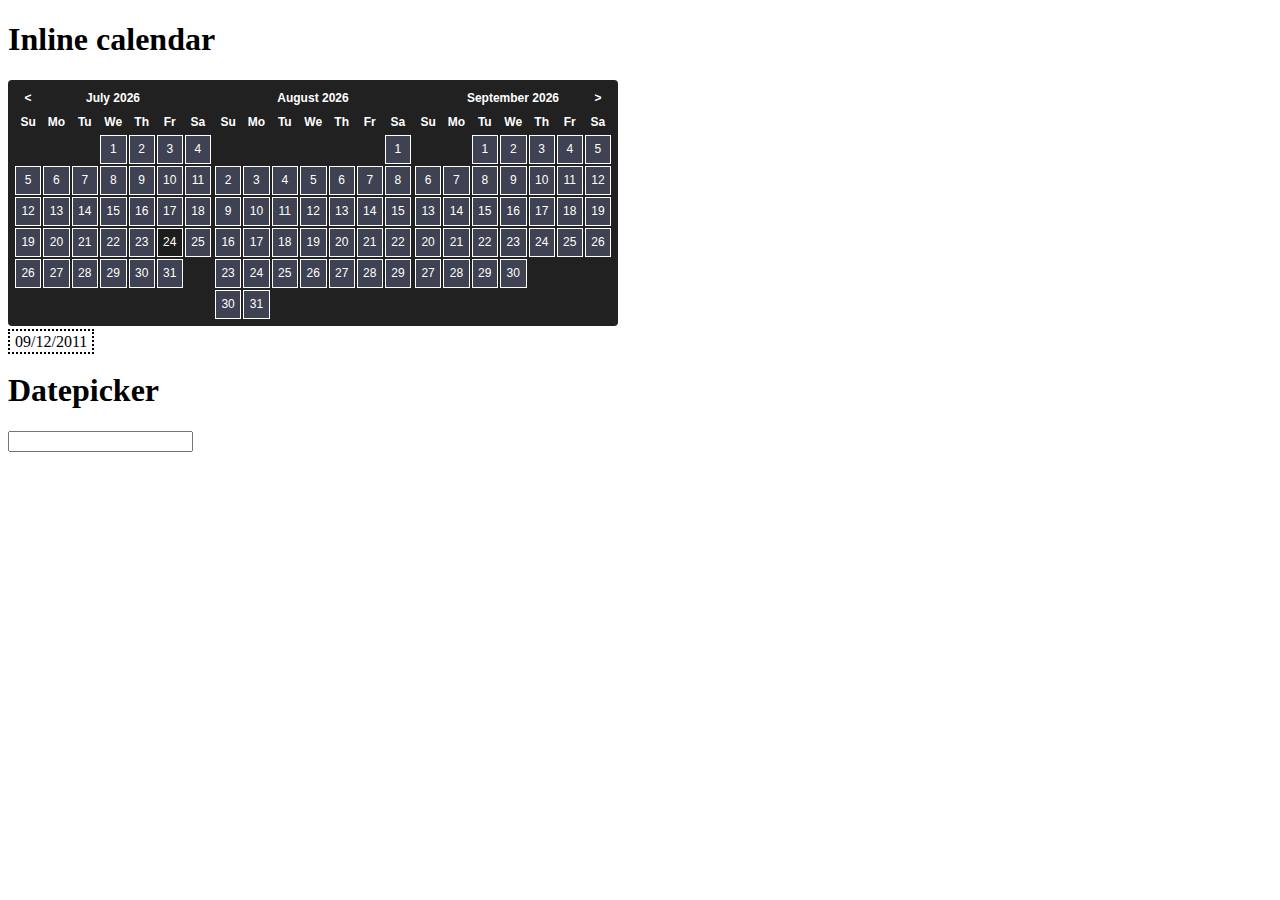
==== examples/index.html @ 51e69419 "" ====
<!doctype html>
<html>
	<head>
		<title>CalendarJS</title>
		<meta http-equiv="Content-Type" content="text/html; charset=utf-8" />
		<link type="text/css" rel="stylesheet" href="../calendar.css" />
	</head>
	<body>
		<h1>Inline calendar</h1>
		<div style="overflow: hidden; margin-bottom: 7px">
			<span id="calendar_1"></span>
		</div>
		<span id="date_1" style="border: dotted 2px #000; padding: 2px 5px;">09/12/2011</span>
				
		<h1>Datepicker</h1>
		<input type="text" name="calendar_2" id="calendar_2" />
				
		<script type="text/javascript" src="../calendar.min.js"></script>
		<script type="text/javascript">
		var cal_1 = new Calendar();
		cal_1.init({
			element: 'calendar_1',
			inline: true,
			months: 3,
			dateFormat: 'm/d/Y',
			onSelect: function (formated, date, cell) {
				document.getElementById('date_1').innerHTML = formated;
			}
		});
		var cal_2 = new Calendar();
		cal_2.init({
			element: 'calendar_2',
			weekNumbers: true,
			onOpen: function (elem) {
				//do something
			}
		});
		</script>
	</body>
</html>
---- calendar.css ----
@CHARSET "UTF-8";
.bcal-container{
	background-color: #212121;
	border-radius: 4px;
	-moz-border-radius: 4px;
	-webkit-border-radius: 4px;
	float: left;
	padding: 5px;
}
.bcal-table{
	border-collapse: separate;
	font-family: Arial, sans-serif;
	font-size: 12px;
	font-weight: normal;
	float: left;
	margin: 0;
	padding: 0;
	width: 200px;
}
.bcal-table thead{}
.bcal-table thead tr{}
.bcal-table thead th{
	background-color: #212121;
	/*border: solid 1px #fff;*/
	color: #fff;
	height: 20px;
	text-align: center;
}

.bcal-table tbody{}
.bcal-table tbody tr{}
.bcal-table tbody td{
	/*border: solid 1px #fff;*/
	color: #fff;
	cursor: pointer;
	height: 25px;
	width: 25px;
	text-align: center;
}
.bcal-table .bcal-empty{
	background-color: #212121;
}
.bcal-table .bcal-date{
	background-color: #3F4252;
	border: solid 1px #fff;
}
.bcal-table .bcal-today{
	background-color: #1d1d1d;
}
.bcal-table .bcal-week{
	border: solid 1px #fff;
	background-color: #3F3F3F;
}
.bcal-table .bcal-selected{
	background-color: #313131;
}
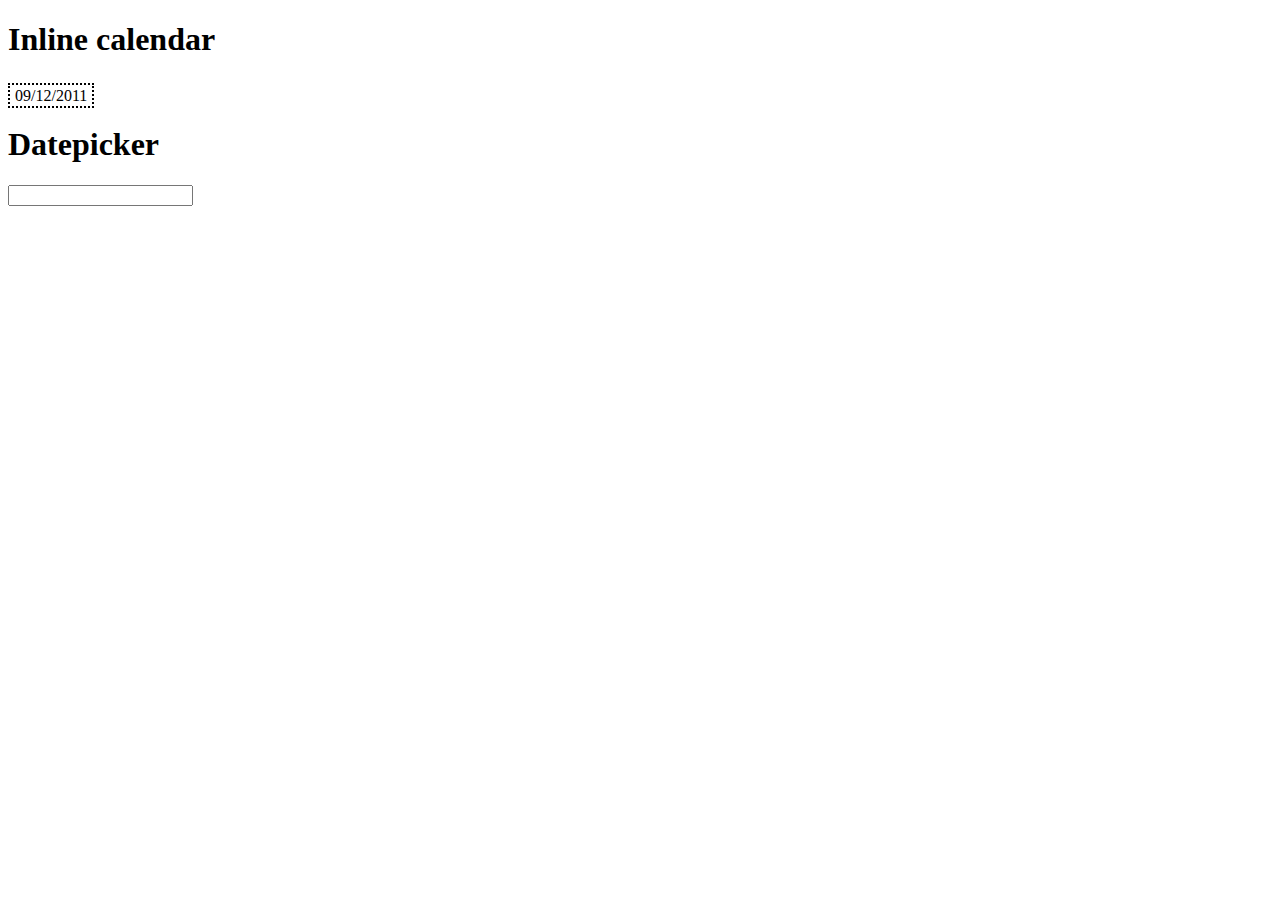
==== commit 2878bbdf: "" ====
--- a/examples/index.html
+++ b/examples/index.html
@@ -3,7 +3,7 @@
 	<head>
 		<title>CalendarJS</title>
 		<meta http-equiv="Content-Type" content="text/html; charset=utf-8" />
-		<link type="text/css" rel="stylesheet" href="../calendar.css" />
+		<link type="text/css" rel="stylesheet" href="../themes/light/calendar.css" />
 	</head>
 	<body>
 		<h1>Inline calendar</h1>
@@ -15,23 +15,22 @@
 		<h1>Datepicker</h1>
 		<input type="text" name="calendar_2" id="calendar_2" />
 				
-		<script type="text/javascript" src="../calendar.min.js"></script>
+		<script type="text/javascript" src="../calendar.js"></script>
 		<script type="text/javascript">
-		var cal_1 = new Calendar();
-		cal_1.init({
+		var cal_1 = new Calendar({
 			element: 'calendar_1',
 			inline: true,
 			months: 3,
 			dateFormat: 'm/d/Y',
-			onSelect: function (formated, date, cell) {
-				document.getElementById('date_1').innerHTML = formated;
+			onSelect: function (element, selectedDate, date, cell) {
+				document.getElementById('date_1').innerHTML = selectedDate;
 			}
 		});
-		var cal_2 = new Calendar();
-		cal_2.init({
+		var cal_2 = new Calendar({
 			element: 'calendar_2',
 			weekNumbers: true,
-			onOpen: function (elem) {
+			startDay: 1,
+			onOpen: function (element) {
 				//do something
 			}
 		});
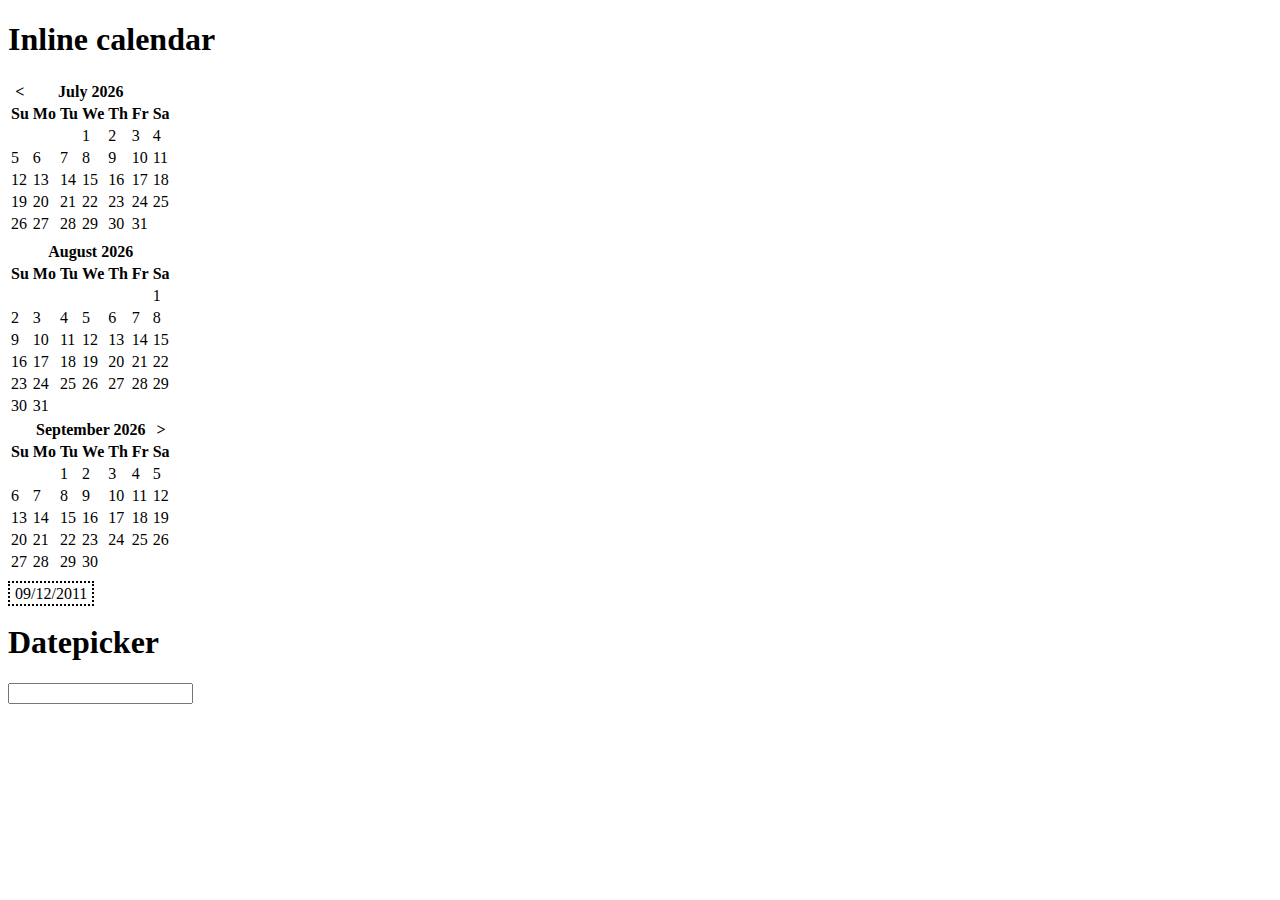
==== commit e3aba22b: "" ====
--- a/examples/index.html
+++ b/examples/index.html
@@ -30,6 +30,7 @@
 			element: 'calendar_2',
 			weekNumbers: true,
 			startDay: 1,
+			minDate: new Date(new Date().getTime() - 60*60*24*1000),
 			onOpen: function (element) {
 				//do something
 			}
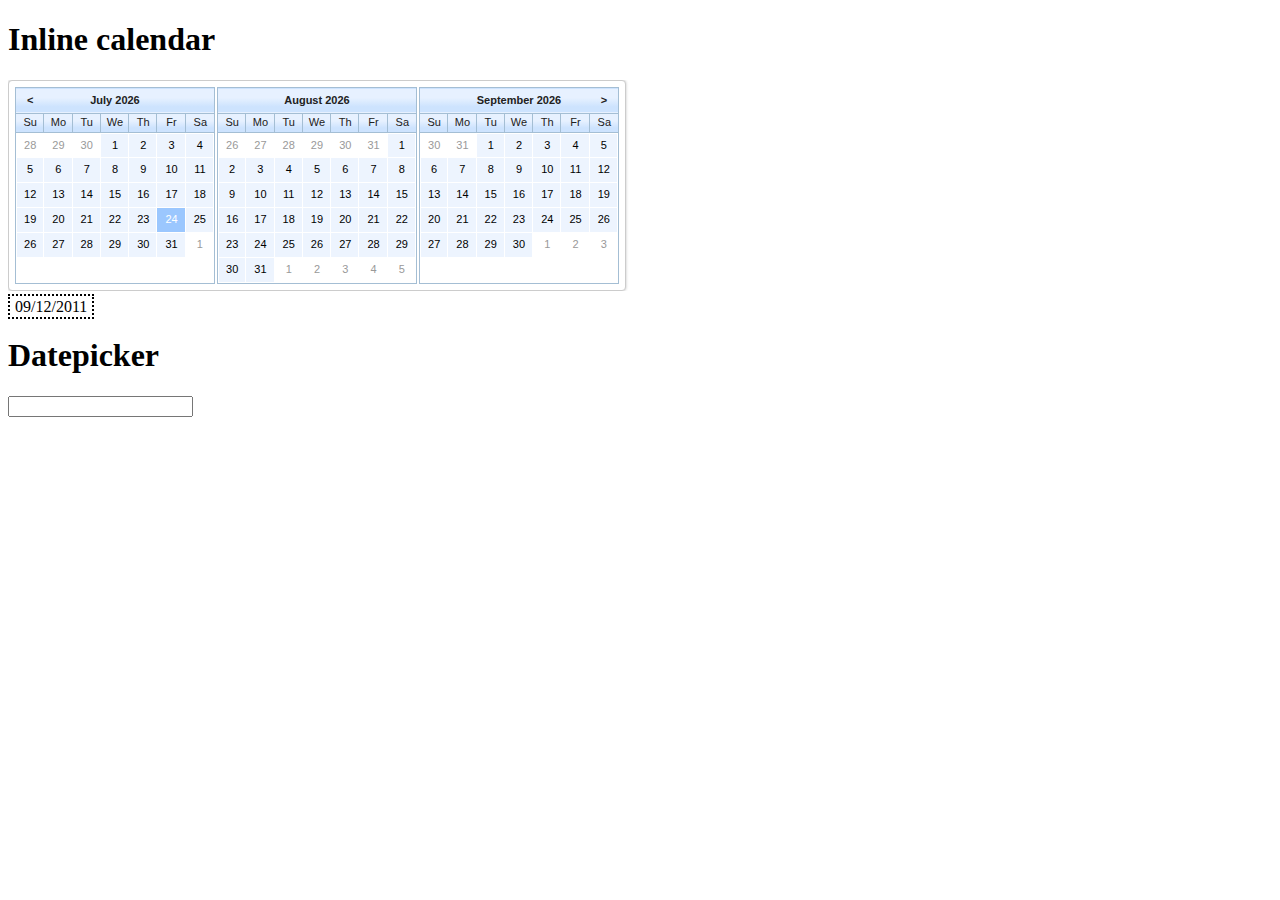
==== commit 97c05bcf: "" ====
--- a/examples/index.html
+++ b/examples/index.html
@@ -3,7 +3,7 @@
 	<head>
 		<title>CalendarJS</title>
 		<meta http-equiv="Content-Type" content="text/html; charset=utf-8" />
-		<link type="text/css" rel="stylesheet" href="../themes/light/calendar.css" />
+		<link type="text/css" rel="stylesheet" href="../themes/sky-blue/calendar.css" />
 	</head>
 	<body>
 		<h1>Inline calendar</h1>
@@ -15,7 +15,7 @@
 		<h1>Datepicker</h1>
 		<input type="text" name="calendar_2" id="calendar_2" />
 				
-		<script type="text/javascript" src="../calendar.js"></script>
+		<script type="text/javascript" src="../calendar-1.5.js"></script>
 		<script type="text/javascript">
 		var cal_1 = new Calendar({
 			element: 'calendar_1',
--- a/themes/sky-blue/calendar.css
+++ b/themes/sky-blue/calendar.css
@@ -0,0 +1,147 @@
+@CHARSET "UTF-8";
+.bcal-container{
+	background-color: #fff;
+	border-radius: 4px;
+	-moz-border-radius: 4px;
+	-webkit-border-radius: 4px;
+	float: left;
+	padding: 5px;
+	border: solid 1px #ccc;
+	box-shadow: 0 0 3px #C0C0C0;
+}
+.bcal-table{
+	border-collapse: separate;
+	border-spacing: 0;
+	border: solid 1px #A4BED4;
+	font-family: Tahoma, sans-serif;
+	font-size: 11px;
+	font-weight: normal;
+	float: left;
+	margin: 1px;
+	padding: 0;
+	width: 200px;
+}
+.bcal-table,
+.bcal-table th,
+.bcal-table td {
+	box-sizing: border-box;
+	-moz-box-sizing: border-box;
+	-webkit-box-sizing: border-box;
+}
+.bcal-table thead tr{
+	background-color: #D7E9FE;
+	border: 1px solid #A4BED4;
+	background-image: linear-gradient(bottom, rgb(205,227,254) 23%, rgb(231,241,255) 62%);
+	background-image: -o-linear-gradient(bottom, rgb(205,227,254) 23%, rgb(231,241,255) 62%);
+	background-image: -moz-linear-gradient(bottom, rgb(205,227,254) 23%, rgb(231,241,255) 62%);
+	background-image: -webkit-linear-gradient(bottom, rgb(205,227,254) 23%, rgb(231,241,255) 62%);
+	background-image: -ms-linear-gradient(bottom, rgb(205,227,254) 23%, rgb(231,241,255) 62%);
+	background-image: -webkit-gradient(
+		linear,
+		left bottom,
+		left top,
+		color-stop(0.23, rgb(205,227,254)),
+		color-stop(0.62, rgb(231,241,255))
+	);
+}
+.bcal-table thead tr:first-child{
+	line-height: 23px;
+}
+.bcal-table thead th{
+	font-weight: bold;
+	color: #212121;
+	height: 20px;
+	text-align: center;
+}
+.bcal-table tbody td{
+	color: #000;
+	cursor: pointer;
+	font-weight: normal;
+	height: 25px;
+	padding: 0 0 1px 1px;
+	width: 25px;
+	text-align: center;
+}
+.bcal-table tbody tr:first-child td{
+	border-top: solid 1px #fff;
+}
+.bcal-table tbody td:first-child{
+	border-left: solid 1px #fff;
+	padding: 0 0 1px;
+}
+.bcal-table .bcal-wday,
+.bcal-table .bcal-wnum{
+	font-weight: normal;
+	border-right: 1px solid #A4BED4;
+	border-top: 1px solid #A4BED4;
+	border-bottom: 1px solid #A4BED4;
+	padding: 1px 1px 2px 2px;
+}
+.bcal-table .bcal-wnum{
+	border-right: 1px solid #A4BED4;
+	border-bottom: 1px solid #A4BED4;
+	color: #CC6600;
+	background-image: linear-gradient(bottom, rgb(255,225,159) 23%, rgb(255,250,234) 62%);
+	background-image: -o-linear-gradient(bottom, rgb(255,225,159) 23%, rgb(255,250,234) 62%);
+	background-image: -moz-linear-gradient(bottom, rgb(255,225,159) 23%, rgb(255,250,234) 62%);
+	background-image: -webkit-linear-gradient(bottom, rgb(255,225,159) 23%, rgb(255,250,234) 62%);
+	background-image: -ms-linear-gradient(bottom, rgb(255,225,159) 23%, rgb(255,250,234) 62%);
+	background-image: -webkit-gradient(
+		linear,
+		left bottom,
+		left top,
+		color-stop(0.23, rgb(255,225,159)),
+		color-stop(0.62, rgb(255,250,234))
+	);
+}
+.bcal-table .bcal-wday:last-child{
+	border-right: none;
+}
+.bcal-table .bcal-empty{
+	background-color: #fff;
+	border-right: solid 1px #fff;
+	border-bottom: solid 1px #fff;
+	color: #999;
+	cursor: default;
+}
+.bcal-table .bcal-date{
+	background-color: #EDF4FE;
+	border-right: solid 1px #fff;
+	border-bottom: solid 1px #fff;
+}
+.bcal-table .bcal-past{
+	background-color: #f1f1f1;
+	color: #999;
+	cursor: default;
+}
+.bcal-table .bcal-today{
+	background-color: #9BC7FE;
+	color: #fff;
+}
+.bcal-table .bcal-week{
+	background-color: #FEF3DA;
+	border-right: solid 1px #fff;
+	border-bottom: solid 1px #fff;
+	color: #CC6600;
+	cursor: default;
+}
+.bcal-table .bcal-selected{
+	background-color: #BDD6FC;
+	color: #fff;
+}
+.bcal-table .bcal-over,
+.bcal-table .bcal-date:hover{
+	background-color: #719ABC;
+	color: #fff;
+}
+.bcal-table .bcal-past:hover{
+	background-color: #e0e0e0;
+	color: #666;
+}
+.bcal-table .bcal-month,
+.bcal-table .bcal-navi,
+.bcal-table .bcal-wnum,
+.bcal-table .bcal-wday,
+.bcal-table .bcal-week{
+	cursor: text;
+}